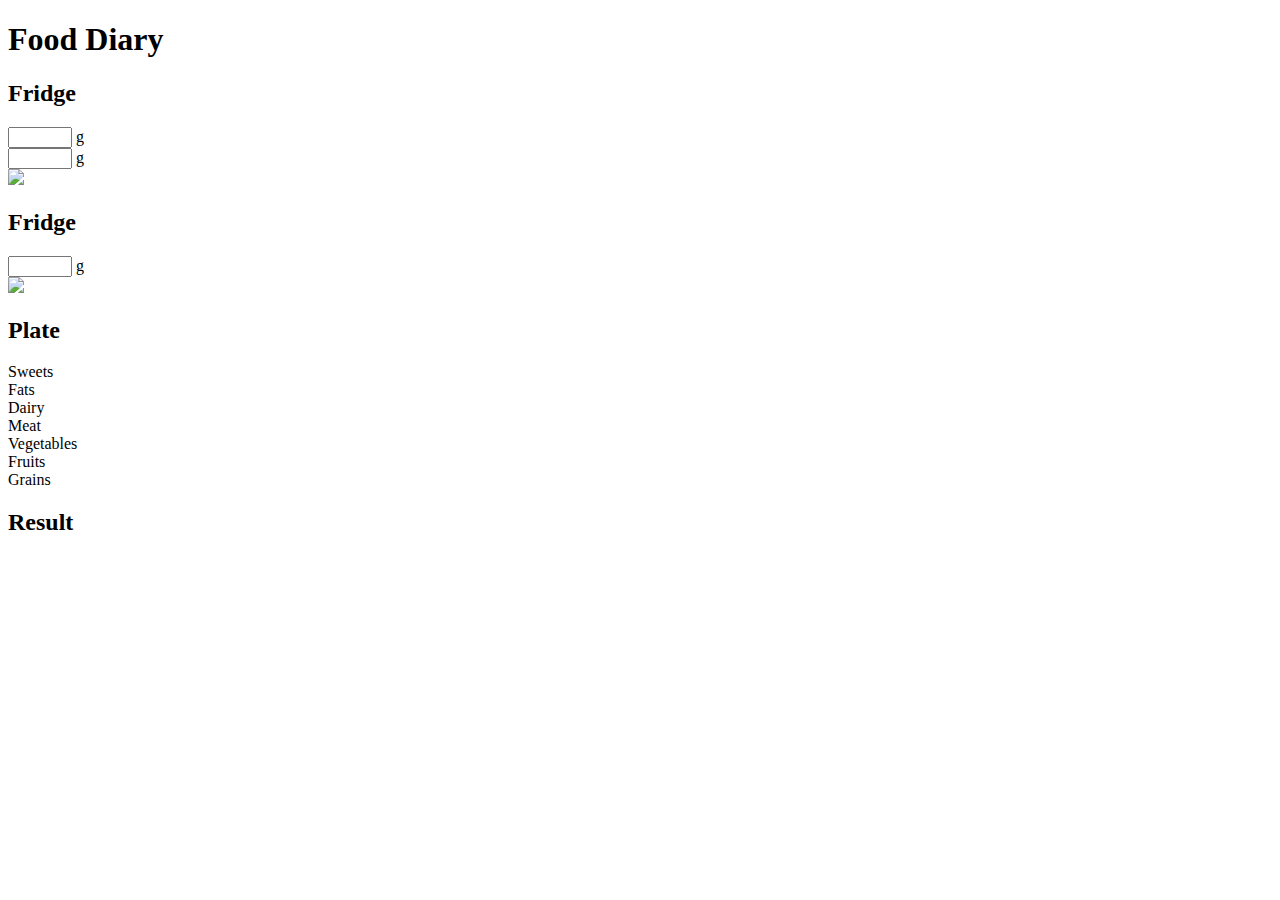
==== index.html @ 2296dac8 "new index.html" ====
<!DOCTYPE html>
<html>

<head>
	<link rel='stylesheet' href='FD.css'/>
	 <script src="http://ajax.googleapis.com/ajax/libs/jquery/1.11.1/jquery.min.js"></script>

</head>
<body class="body"> 
	<header>
	    <h1 id="h1">Food Diary</h1>     
	</header>
	<div id="fridgeSweets" class="menu">
	<h2 class="h2">Fridge</h2>
	
	    <div id ="darkChocholate" class = "submenu">	 
	    	<div class="sub">
	    		<input class="inputamount" type="number" name="quantity" size="4" min="1" max="500" />
	    		<span class="amountMetric">g</span>
	    </div></div>
	    
	    <div id="whiteChocholate" class="submenu">   
	    	<div class="sub">
	    		<input class="inputamount" type="number" name="quantity" size="4" min="1" max="500" />
	    		<span class="amountMetric">g</span>
  			</div>
  		</div>
	    
	    <div class="close">
	        <img src="http://www.portugal-tax.com/_img/icon.close.png"> 
	      </div>
	</div>
	
		<div id="fridgeFats" class="menu">
	    <h2 class="h2">Fridge</h2>
	        
	       <div id ="butter" class = "submenu">   
	       		<div class="sub">
	       			<input class="inputamount" type="number" name="quantity" size="4"  min="1" max="500">
	       			<span class="amountMetric">g</span>
  </div></div>
	    
	    <div class="close">
	        <img src="http://www.portugal-tax.com/_img/icon.close.png"> 
	      </div>
	</div>
	
	<div id="plate" class="menu2">
    	<h2 class="h2">Plate</h2>
	</div>
	<div id="sweets" class="container">
	     <div class="typefood">	Sweets</div>
	</div>
	<div id="fats" class="container">
	     <div class="typefood">Fats</div>
	</div>
	<div id="dairy" class="container">
	     <div class="typefood">Dairy</div>
	</div>
	<div id="meat" class="container">
	     <div class="typefood">Meat</div>
	</div>
	<div id="vegetables" class="container">
	     <div class="typefood">Vegetables</div>
	</div>
	<div id="fruits" class="container">
	     <div class="typefood">Fruits</div>
	</div>
	<div id="grains" class="containerGrains">
	     <div class="typefood">Grains</div>
	</div>
	
	<div id="resoult" class="menu2">
	    <h2 class="h2">Result</h2></div>
	

	
	 
    <script src="FD.js"></script>
</body>
</html>
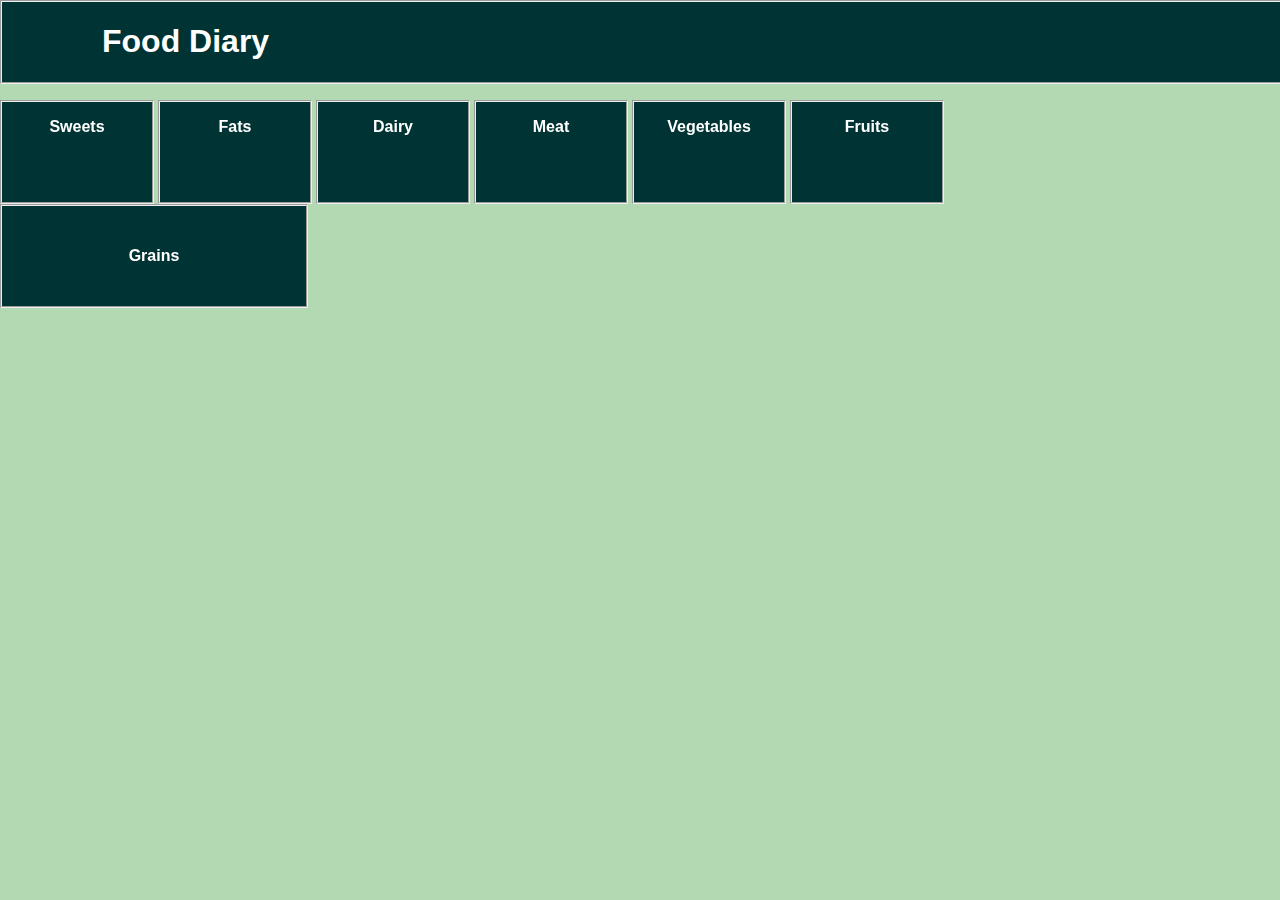
==== commit aac7d848: "css and js references fixed" ====
--- a/index.html
+++ b/index.html
@@ -2,7 +2,7 @@
 <html>
 
 <head>
-	<link rel='stylesheet' href='FD.css'/>
+	<link rel='stylesheet' href='project.css'/>
 	 <script src="http://ajax.googleapis.com/ajax/libs/jquery/1.11.1/jquery.min.js"></script>
 
 </head>
@@ -76,6 +76,6 @@
 
 	
 	 
-    <script src="FD.js"></script>
+    <script src="project.js"></script>
 </body>
 </html>--- a/project.css
+++ b/project.css
@@ -0,0 +1,226 @@
+header 
+{
+  background:#003333;  
+  border:2px groove;
+  height:80px; 
+  left:0; 
+  position:fixed; 
+  width:100%;
+  top:0; 
+  z-index:-1;
+}
+#h1
+{
+  text-align: left;
+  margin-left:100px;
+  font-family: Arial;
+  color:white;
+}
+.h2
+{
+  text-align: left;
+  margin-left:10px;
+  font-family: Arial;
+  font-size:16px;
+  color:white;
+}
+body 
+{
+  left: 0;
+  margin: 0;
+  overflow: hidden;
+  position: relative;
+  background-color:hsla(120,100%,25%,0.3);
+  
+}
+.container
+{
+  cursor: pointer;
+  width:150px; height:100px; 
+  border:2px groove;
+  display: inline-block;
+  vertical-align: middle;
+  line-height:50px ; 
+  text-align: center;
+  color: white;
+  background:#003333; 
+  margin-top:100px;
+}
+
+.containerGrains
+{
+  cursor: pointer;
+  width:304px; height:100px; 
+  border:2px groove;
+  display: table-cell;
+  vertical-align: middle;
+  line-height:50px ; 
+  text-align: center;
+  color: white;
+  background:#003333; 
+}
+.submenu
+{
+    cursor: pointer;
+    width:80px; height:80px; 
+    border:2px groove;
+    margin-left:5px;
+    margin-right:2px;
+    margin-top:10px;
+    display: inline-block;
+    vertical-align: middle;
+    line-height:50px ; 
+    text-align: center;
+    color: white;
+    background-color:#003333;
+    position: float;
+}
+.sub
+{
+    cursor: pointer;
+    font-family: Arial bold; 
+    color:white;
+    text-align: center;
+
+}
+.num
+{
+    cursor: pointer;
+    font-family: Arial bold;
+    color:red;
+    
+    
+}
+.submenuHover
+{
+    cursor: pointer;
+    width:80px; height:80px; 
+    border:4px groove;
+    margin-left:5px;
+    margin-right:2px;
+    margin-top:10px;
+    display: inline-block;
+    vertical-align: middle;
+    line-height:50px ; 
+    text-align: center;
+    color: white;
+    background-color:#003333;
+    position: float;
+}
+.inputamount
+{
+     background-color:#9C8D72;
+     color: #FAF8F5;
+     font-family: Arial bold;
+     width: 10px;
+}
+.amountMetric
+{
+    ;
+}
+
+.close 
+{
+  cursor: pointer;
+  padding-left: 10px;
+  padding-top: 10px;
+  position: absolute;
+  top: 0px;
+  right: 0px;
+}
+.typefood
+{
+    cursor: pointer;
+    text-align: center;
+    font-family: Arial;
+    font-weight: bold;
+    color:white;  
+}
+
+
+#sweets
+{
+     background-image: url(http://www.strangehistory.net/blog/wp-content/uploads/2013/11/sweets.jpg);
+}
+#fats
+{
+    background-image: url(http://ec.l.thumbs.canstockphoto.com/canstock7916297.jpg); 
+}
+
+#dairy
+{
+    background-image: url(http://www.gilanholding.com/draft/images/menu-image-gilan-dairy.jpg);
+}
+#meat
+{
+    background-image: url(http://www.pongolacold.co.za/images/products/1135.jpg);
+}
+#vegetables
+{
+    background-image: url(http://www.healingwithfoods.org/sites/default/files/content_images/root_vegetables_2_1_150x100.jpg);
+}
+#fruits
+{
+    background-image: url(http://www.foodmanufacture.co.uk/var/plain_site/storage/images/publications/food-beverage-nutrition/foodmanufacture.co.uk/business-news/inflation-kept-low-as-food-price-rises-slow/8693836-1-eng-GB/Inflation-kept-low-as-food-price-rises-slow_dnm_headline.jpg);
+}
+#grains
+{
+    background-image: url(http://media.worldbulletin.net/thumbnail.php?image=250x190/2011/08/24/diet_1.jpg&width=300&height=100);
+}
+#fridgeSweets
+{
+  background-color: rgba(0, 0, 0, 0.6);
+  left: -300px;  /* start off behind the scenes */
+  height: 100%;
+  position: fixed;
+  width: 300px;
+  margin-top: 80px;
+}
+#fridgeFats
+{
+  background-color: rgba(0, 0, 0, 0.6);
+  left: -300px;  /* start off behind the scenes */
+  height: 100%;
+  position: fixed;
+  width: 300px;
+  margin-top: 80px; 
+}
+#plate
+{
+  background-color: rgba(0, 0, 0, 0.6);
+  right: -300px;  /* start off behind the scenes */
+  height: 50%;
+  position: fixed;
+  width: 300px;
+  margin-top: 80px;
+  
+}
+#resoult
+{
+  background-color: rgba(0, 0, 0, 0.6);
+  right: -300px;  /* start off behind the scenes */
+  height: 100%;
+  position: fixed;
+  width: 300px;
+  margin-top: 80px;
+  
+}
+#darkChocholate
+{
+ background-image: url(http://por-img.cimcontent.net/api/assets/bin-201408/ac023999fd99f4ddfd5d20418f0e1857.jpg);
+}
+#whiteChocholate
+{
+background-image: url(http://ciggystick.com/wp-content/uploads/2014/07/whitechocolate-80x80.jpg);
+ }
+ #butter
+{
+background-image: url(http://img2.wikia.nocookie.net/__cb20140324193454/hayday/images/f/f1/Butter.png);
+ }
+ #amount
+ {
+     background-color:9C8D72;
+     font-family: Arial bold;
+     color:FAF8F5;
+ }
+ 
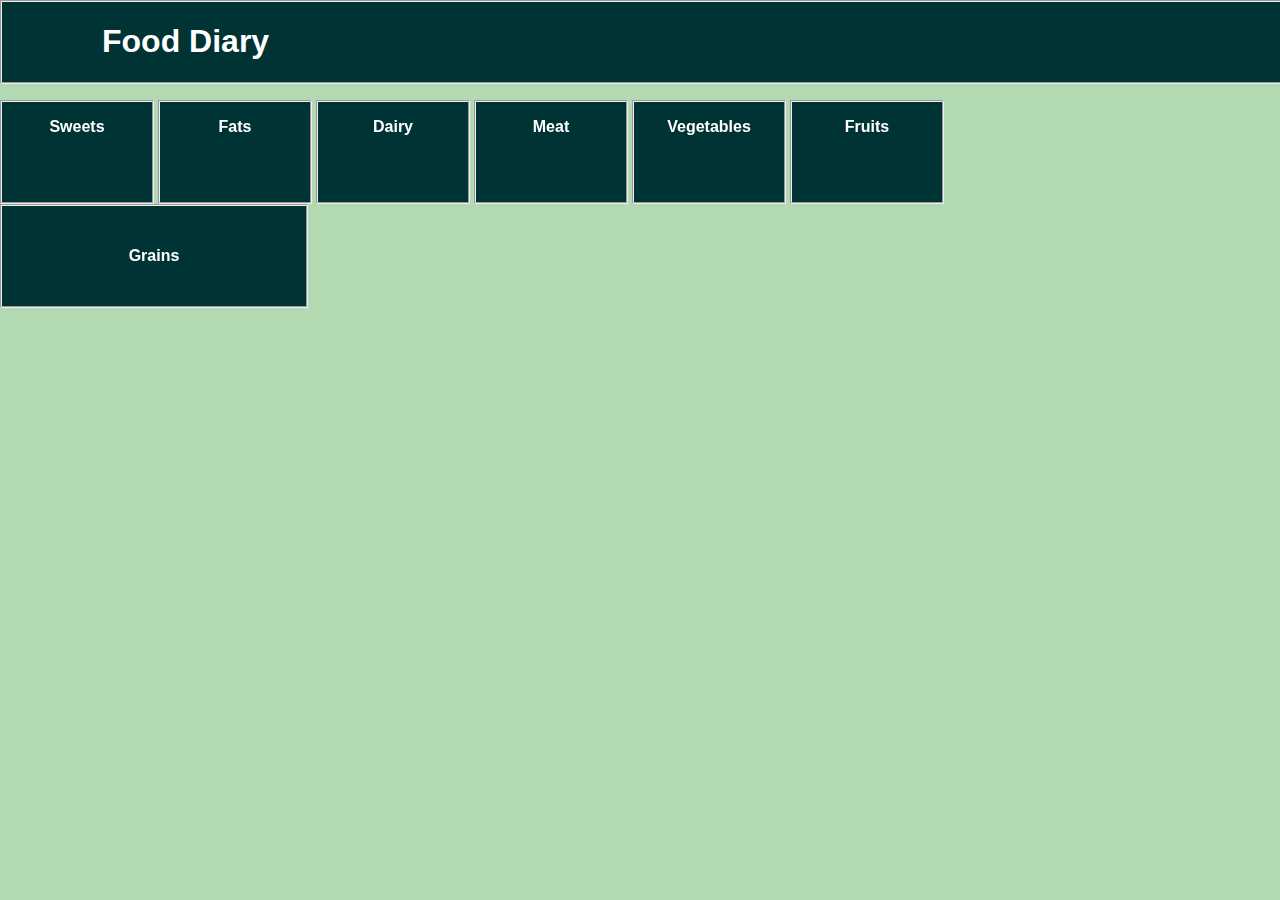
==== commit 8863fcf9: "Input field and input metric becomes visible after double click #2" ====
--- a/index.html
+++ b/index.html
@@ -15,14 +15,14 @@
 	
 	    <div id ="darkChocholate" class = "submenu">	 
 	    	<div class="sub">
-	    		<input class="inputamount" type="number" name="quantity" size="4" min="1" max="500" />
-	    		<span class="amountMetric">g</span>
+	    		<input class="inputamount invisible" type="number" name="quantity" size="4" min="1" max="500" />
+	    		<span class="invisible">g</span>
 	    </div></div>
 	    
 	    <div id="whiteChocholate" class="submenu">   
 	    	<div class="sub">
-	    		<input class="inputamount" type="number" name="quantity" size="4" min="1" max="500" />
-	    		<span class="amountMetric">g</span>
+	    		<input class="inputamount invisible" type="number" name="quantity" size="4" min="1" max="500" />
+	    		<span class="invisible">g</span>
   			</div>
   		</div>
 	    
@@ -36,8 +36,8 @@
 	        
 	       <div id ="butter" class = "submenu">   
 	       		<div class="sub">
-	       			<input class="inputamount" type="number" name="quantity" size="4"  min="1" max="500">
-	       			<span class="amountMetric">g</span>
+	       			<input class="inputamount invisible" type="number" name="quantity" size="4"  min="1" max="500">
+	       			<span class="invisible">g</span>
   </div></div>
 	    
 	    <div class="close">
--- a/project.css
+++ b/project.css
@@ -114,11 +114,10 @@
      font-family: Arial bold;
      width: 10px;
 }
-.amountMetric
-{
-    ;
-}
-
+.invisible
+{
+  display: none;
+}
 .close 
 {
   cursor: pointer;
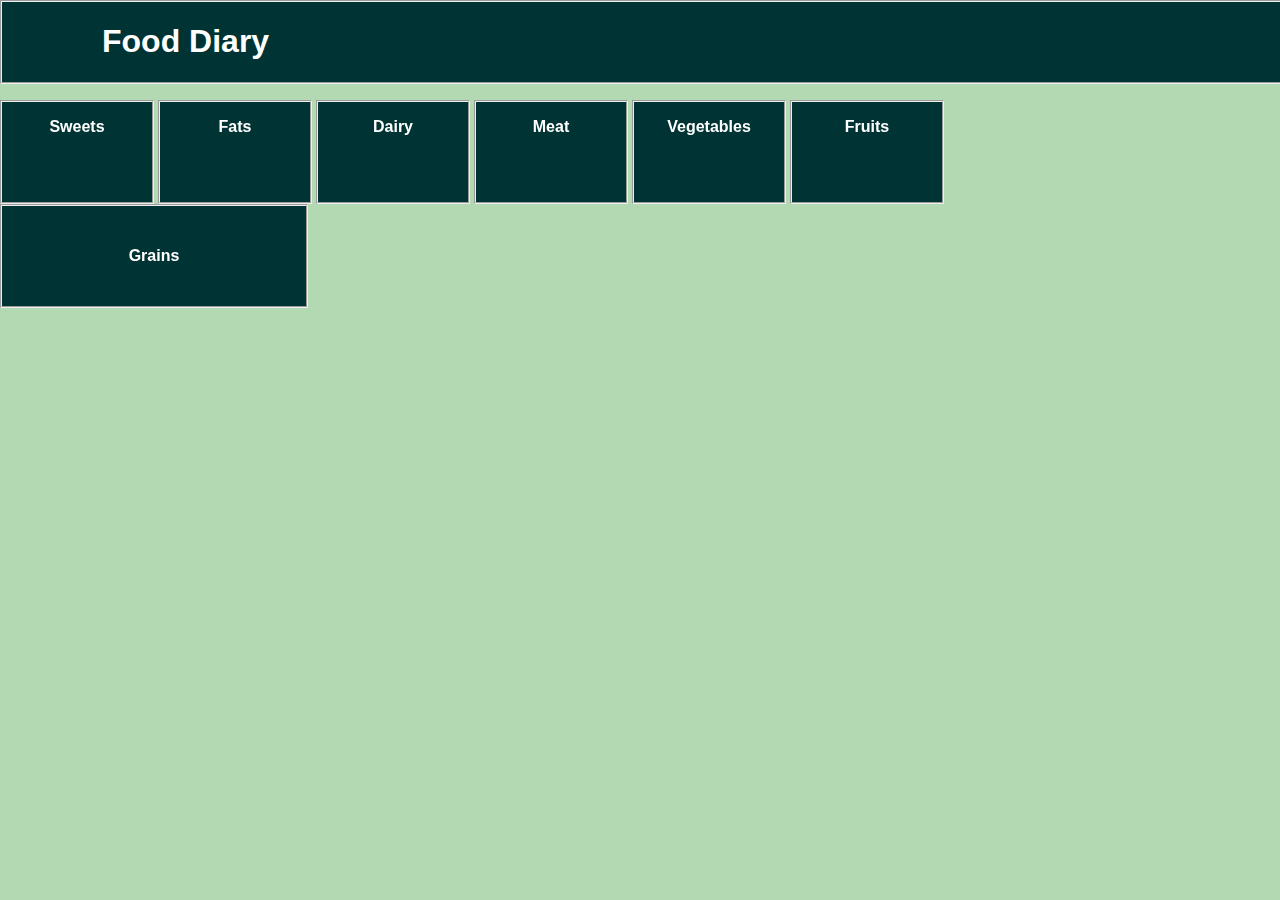
==== commit bf0a3c0c: "Adding Sortable method -in function of nutritive value calculator -  TEST #3" ====
--- a/index.html
+++ b/index.html
@@ -4,6 +4,7 @@
 <head>
 	<link rel='stylesheet' href='project.css'/>
 	 <script src="http://ajax.googleapis.com/ajax/libs/jquery/1.11.1/jquery.min.js"></script>
+	 <script src="http://code.jquery.com/ui/1.11.1/jquery-ui.js"></script>
 
 </head>
 <body class="body"> 
@@ -12,16 +13,17 @@
 	</header>
 	<div id="fridgeSweets" class="menu">
 	<h2 class="h2">Fridge</h2>
-	
-	    <div id ="darkChocholate" class = "submenu">	 
+	<ul id = "sort1" class="sortable">
+	    <div id ="darkChocholate" class = "submenu" draggable="true" 
+     ondragstart="return dragStart(event)">	 
 	    	<div class="sub">
-	    		<input class="inputamount invisible" type="number" name="quantity" size="4" min="1" max="500" />
+	    		<input id="DCValue" class="inputamount invisible" type="number" name="quantity" size="4" min="1" max="500" />
 	    		<span class="invisible">g</span>
 	    </div></div>
 	    
 	    <div id="whiteChocholate" class="submenu">   
 	    	<div class="sub">
-	    		<input class="inputamount invisible" type="number" name="quantity" size="4" min="1" max="500" />
+	    		<input id="WCValue" class="inputamount invisible" type="number" name="quantity" size="4" min="1" max="500" />
 	    		<span class="invisible">g</span>
   			</div>
   		</div>
@@ -30,7 +32,7 @@
 	        <img src="http://www.portugal-tax.com/_img/icon.close.png"> 
 	      </div>
 	</div>
-	
+	</ul>
 		<div id="fridgeFats" class="menu">
 	    <h2 class="h2">Fridge</h2>
 	        
@@ -45,8 +47,19 @@
 	      </div>
 	</div>
 	
-	<div id="plate" class="menu2">
+	<div id="plate" class="menu">
     	<h2 class="h2">Plate</h2>
+    	<ul id="sort2" class="sortable">
+    	<li class="li"></li>
+    	<li class="li"></li>
+    	<li class="li"></li>
+    	<li class="li"></li>
+    	<li class="li"></li>
+    	<li class="li"></li>
+    	<li class="li"></li>
+    	<li class="li"></li>
+    	<li class="li"></li>
+    	</ul>
 	</div>
 	<div id="sweets" class="container">
 	     <div class="typefood">	Sweets</div>
@@ -70,11 +83,12 @@
 	     <div class="typefood">Grains</div>
 	</div>
 	
-	<div id="resoult" class="menu2">
-	    <h2 class="h2">Result</h2></div>
-	
+	<div id="result" class="menu1">
+	    <h2 class="h2">Result</h2>
+	    <p><input id = "submit" type="submit" value = "Calculate" /></p>
+	    <p>Proteins <div id="totalProteinsPlate" class = "totalValuePlate" > g</p>
 
-	
+	</div>
 	 
     <script src="project.js"></script>
 </body>
--- a/project.css
+++ b/project.css
@@ -112,7 +112,7 @@
      background-color:#9C8D72;
      color: #FAF8F5;
      font-family: Arial bold;
-     width: 10px;
+     width: 40px;
 }
 .invisible
 {
@@ -169,7 +169,7 @@
 #fridgeSweets
 {
   background-color: rgba(0, 0, 0, 0.6);
-  left: -300px;  /* start off behind the scenes */
+  left: -300px;  
   height: 100%;
   position: fixed;
   width: 300px;
@@ -178,7 +178,7 @@
 #fridgeFats
 {
   background-color: rgba(0, 0, 0, 0.6);
-  left: -300px;  /* start off behind the scenes */
+  left: -300px;  
   height: 100%;
   position: fixed;
   width: 300px;
@@ -187,17 +187,17 @@
 #plate
 {
   background-color: rgba(0, 0, 0, 0.6);
-  right: -300px;  /* start off behind the scenes */
+  right: -300px;  
   height: 50%;
   position: fixed;
   width: 300px;
   margin-top: 80px;
   
 }
-#resoult
-{
-  background-color: rgba(0, 0, 0, 0.6);
-  right: -300px;  /* start off behind the scenes */
+#result
+{
+  background-color: rgba(0, 0, 0, 0.6);
+  right: -300px; 
   height: 100%;
   position: fixed;
   width: 300px;
@@ -218,8 +218,21 @@
  }
  #amount
  {
-     background-color:9C8D72;
+     background-color:#9C8D72;
      font-family: Arial bold;
      color:FAF8F5;
  }
- 
+ .totalValuePlate
+ {
+  
+  height: 20px;
+  width: 30px;
+  border:2px groove;
+  background-color:#9C8D72;
+  font-family: Arial bold;
+  color:FAF8F5;
+ }
+ .li
+ {
+  overflow: hidden;
+ }
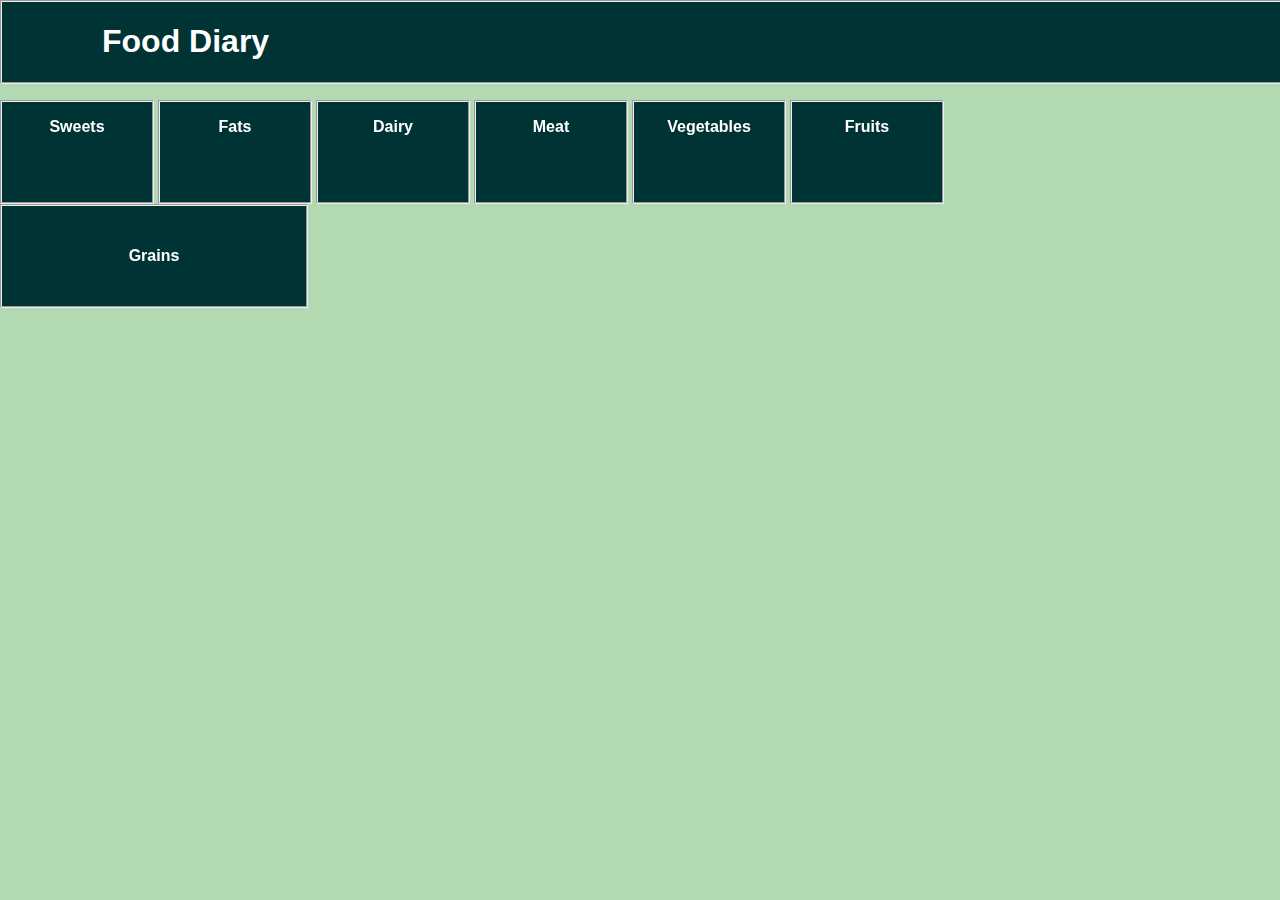
==== commit 45d34e3e: "Visibility toggle on drop #2" ====
--- a/index.html
+++ b/index.html
@@ -50,15 +50,15 @@
 	<div id="plate" class="menu">
     	<h2 class="h2">Plate</h2>
     	<ul id="sort2" class="sortable">
-    	<li class="li"></li>
-    	<li class="li"></li>
-    	<li class="li"></li>
-    	<li class="li"></li>
-    	<li class="li"></li>
-    	<li class="li"></li>
-    	<li class="li"></li>
-    	<li class="li"></li>
-    	<li class="li"></li>
+	    	<li class="li"></li>
+	    	<li class="li"></li>
+	    	<li class="li"></li>
+	    	<li class="li"></li>
+	    	<li class="li"></li>
+	    	<li class="li"></li>
+	    	<li class="li"></li>
+	    	<li class="li"></li>
+	    	<li class="li"></li>
     	</ul>
 	</div>
 	<div id="sweets" class="container">
@@ -85,7 +85,7 @@
 	
 	<div id="result" class="menu1">
 	    <h2 class="h2">Result</h2>
-	    <p><input id = "submit" type="submit" value = "Calculate" /></p>
+	    <p><input id = "calculate_btn" type="submit" value = "Calculate" /></p>
 	    <p>Proteins <div id="totalProteinsPlate" class = "totalValuePlate" > g</p>
 
 	</div>
